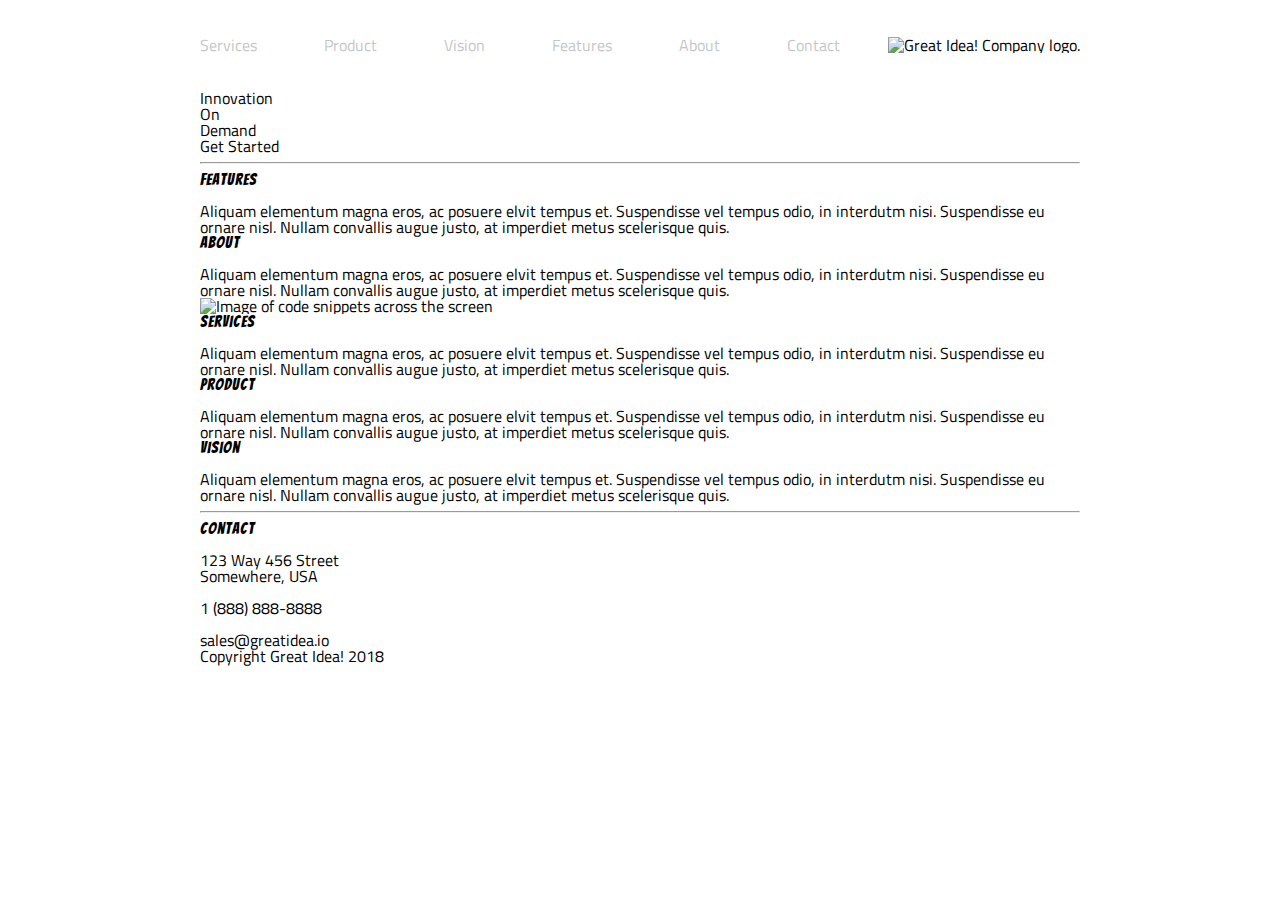
==== great-idea/index.html @ f08fc34e "header refactored" ====
<!doctype html>

<html lang="en">
<head>
  <meta charset="utf-8">

  <title>Great Idea!</title>

  <link href="https://fonts.googleapis.com/css?family=Bangers|Titillium+Web" rel="stylesheet">
  <link rel="stylesheet" href="css/index.css">

  <!--[if lt IE 9]>
    <script src="https://cdnjs.cloudflare.com/ajax/libs/html5shiv/3.7.3/html5shiv.js"></script>
  <![endif]-->
</head>

  <body>

    <!-- Copy and paste your HTML from the first UI project here -->

        <header>
          <div class="header-content">
            <div class="header-left">
              <a class="grow" href="#">Services</a>
              <a class="grow" href="#">Product</a>
              <a class="grow" href="vision.html">Vision</a>
              <a class="grow" href="#">Features</a>
              <a class="grow" href="#">About</a>
              <a class="grow" href="#">Contact</a>
            </div>
            <div class="header-right">
              
                <img class="logo" src="img/logo.png" alt="Great Idea! Company logo.">

            </div>
          </div>
        </header>

        <div class="container">
          <div class="hero">
            <div class="headline">
              Innovation
              <br> On
              <br> Demand
              <div class="button">
                <span>Get Started</span>
              </div>
            </div>
            <div class="image-container">

            </div>
          </div>
          <hr>

          <div class="main">
            <section class="features">
              <h3>Features</h3>
              <p> Aliquam elementum magna eros, ac posuere elvit tempus et. Suspendisse vel tempus odio, in interdutm nisi. Suspendisse
                eu ornare nisl. Nullam convallis augue justo, at imperdiet metus scelerisque quis.</p>
            </section>

            <section class="about">
              <h3>About</h3>
              <p> Aliquam elementum magna eros, ac posuere elvit tempus et. Suspendisse vel tempus odio, in interdutm nisi. Suspendisse
                eu ornare nisl. Nullam convallis augue justo, at imperdiet metus scelerisque quis.</p>
            </section>

            <img class="middle-img" src="img/mid-page-accent.jpg" alt="Image of code snippets across the screen">

            <section class="services three">
              <h3>Services</h3>
              <p> Aliquam elementum magna eros, ac posuere elvit tempus et. Suspendisse vel tempus odio, in interdutm nisi. Suspendisse
                eu ornare nisl. Nullam convallis augue justo, at imperdiet metus scelerisque quis.</p>
            </section>

            <section class="product three">
              <h3>Product</h3>
              <p> Aliquam elementum magna eros, ac posuere elvit tempus et. Suspendisse vel tempus odio, in interdutm nisi. Suspendisse
                eu ornare nisl. Nullam convallis augue justo, at imperdiet metus scelerisque quis.</p>
            </section>

            <section class="vision three">
              <h3>vision</h3>
              <p> Aliquam elementum magna eros, ac posuere elvit tempus et. Suspendisse vel tempus odio, in interdutm nisi. Suspendisse
                eu ornare nisl. Nullam convallis augue justo, at imperdiet metus scelerisque quis.</p>
            </section>
          </div>

          <hr>
          <div class="contact">
            <h3>Contact</h3>
            <p>123 Way 456 Street
              <br> Somewhere, USA</p>
            <br>
            <p>1 (888) 888-8888</p>
            <br>
            <p> sales@greatidea.io
              <br>
            </p>
          </div>

          <footer>
            <p>Copyright Great Idea! 2018</p>
          </footer>
        </div>


  </body>
</html>
---- great-idea/css/index.css ----
/* http://meyerweb.com/eric/tools/css/reset/
   v2.0 | 20110126
   License: none (public domain)
*/

html, body, div, span, applet, object, iframe,
h1, h2, h3, h4, h5, h6, p, blockquote, pre,
a, abbr, acronym, address, big, cite, code,
del, dfn, em, img, ins, kbd, q, s, samp,
small, strike, strong, sub, sup, tt, var,
b, u, i, center,
dl, dt, dd, ol, ul, li,
fieldset, form, label, legend,
table, caption, tbody, tfoot, thead, tr, th, td,
article, aside, canvas, details, embed,
figure, figcaption, footer, header, hgroup,
menu, nav, output, ruby, section, summary,
time, mark, audio, video {
	margin: 0;
	padding: 0;
	border: 0;
	font-size: 100%;
	font: inherit;
	vertical-align: baseline;
}
/* HTML5 display-role reset for older browsers */
article, aside, details, figcaption, figure,
footer, header, hgroup, menu, nav, section {
	display: block;
}
body {
	line-height: 1;
}
ol, ul {
	list-style: none;
}
blockquote, q {
	quotes: none;
}
blockquote:before, blockquote:after,
q:before, q:after {
	content: '';
	content: none;
}
table {
	border-collapse: collapse;
	border-spacing: 0;
}

/* Set every element's box-sizing to border-box */
* {
    box-sizing: border-box;
}

html, body {
    height: 100%;
    font-family: 'Titillium Web', sans-serif;
}

h1, h2, h3, h4, h5 {
    font-family: 'Bangers', cursive;
    letter-spacing: 1px;
    margin-bottom: 15px;
}

/* Copy and paste your work from yesterday here and start to refactor into flexbox */

body {
  max-width: 880px;
  margin: 0 auto;
  height: 100vh;
}

.header-content {
  display: flex;
  height: 10vh;
}

.header-left {
  display: flex;
  width: 80vw;
  justify-content: space-between;
  align-items: center;
}

.header-left a {
  text-decoration: none;
  color: #c5c6c7;
}

.header-right {
  width: 30vw;
  display: flex;
  align-self: center;
  justify-content: flex-end;
}
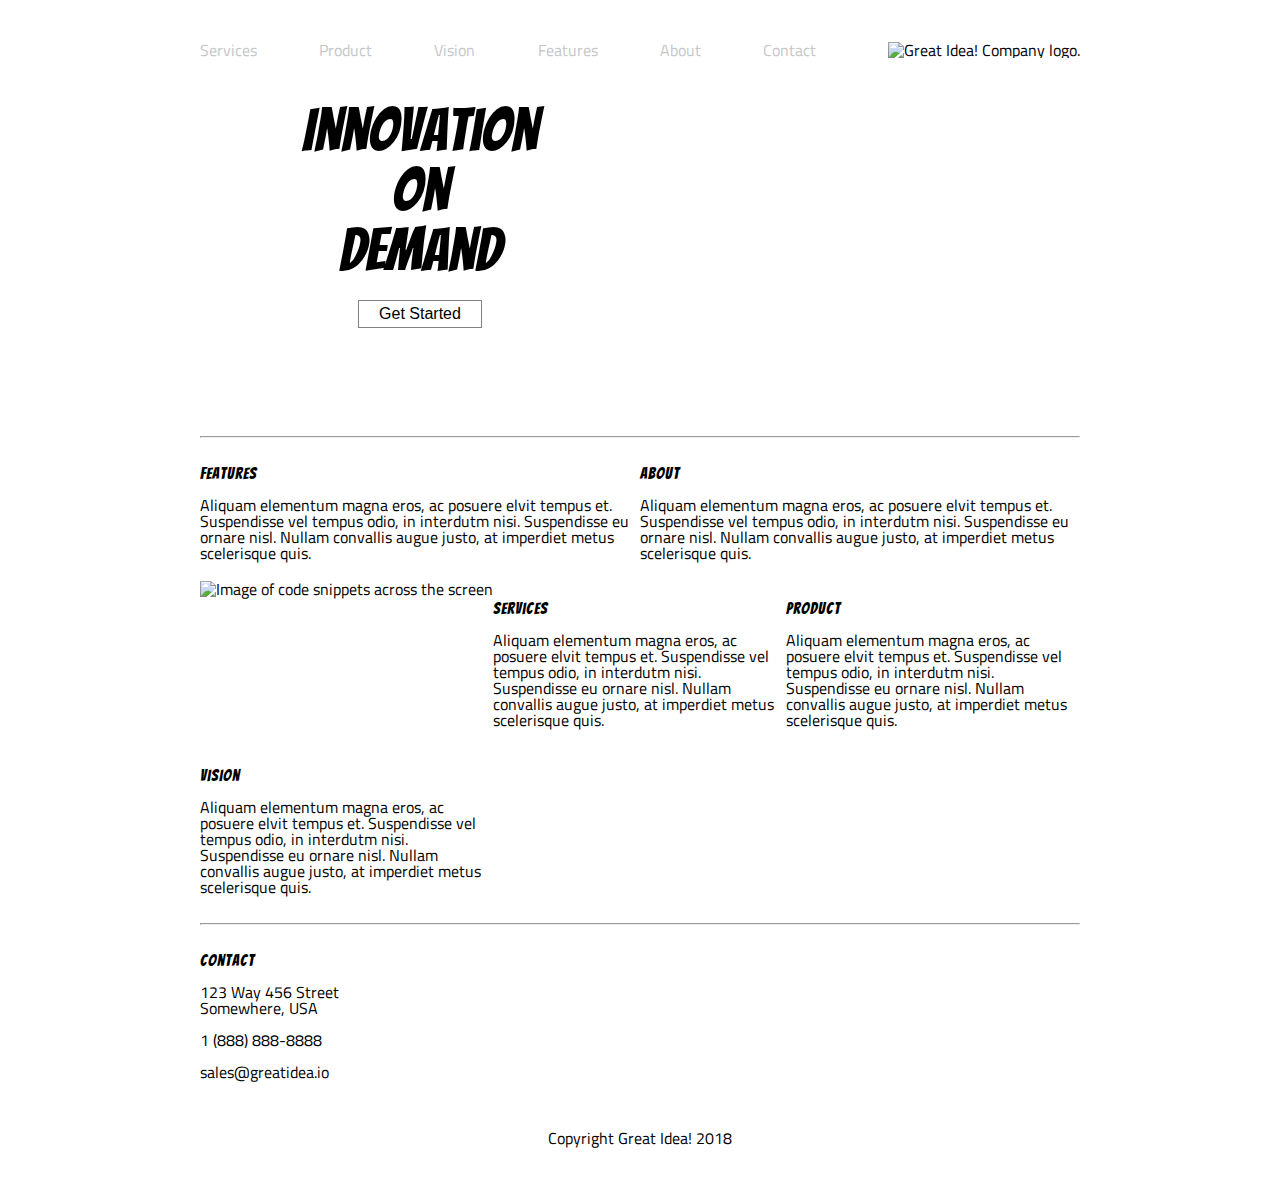
==== commit aa21dde6: "index.html flexboxed" ====
--- a/great-idea/index.html
+++ b/great-idea/index.html
@@ -29,7 +29,7 @@
               <a class="grow" href="#">Contact</a>
             </div>
             <div class="header-right">
-              
+
                 <img class="logo" src="img/logo.png" alt="Great Idea! Company logo.">
 
             </div>
@@ -37,17 +37,17 @@
         </header>
 
         <div class="container">
-          <div class="hero">
-            <div class="headline">
-              Innovation
-              <br> On
-              <br> Demand
+          <div class="headline">
+            <div class="headline-left">
+              <div class="top">
+                Innovation <br> On <br> Demand
+              </div>
               <div class="button">
                 <span>Get Started</span>
               </div>
             </div>
-            <div class="image-container">
-
+            <div class="headline-right">
+              <img src="./img/header-img.png" alt="">
             </div>
           </div>
           <hr>
--- a/great-idea/css/index.css
+++ b/great-idea/css/index.css
@@ -68,17 +68,17 @@
 body {
   max-width: 880px;
   margin: 0 auto;
-  height: 100vh;
+  height: 100%;
 }
 
 .header-content {
   display: flex;
-  height: 10vh;
+  height: 100px;
 }
 
 .header-left {
   display: flex;
-  width: 80vw;
+  width: 70%;
   justify-content: space-between;
   align-items: center;
 }
@@ -89,14 +89,74 @@
 }
 
 .header-right {
-  width: 30vw;
+  width: 30%;
   display: flex;
   align-self: center;
   justify-content: flex-end;
+}
+
+.headline {
+  display: flex;
+  margin-bottom: 10%;
+}
+
+.headline-left {
+  display: flex;
+  flex-direction: column;
+  width: 50%;
+  justify-content: center;
+  align-items: center;
+  text-align: center;
+  font-size: 60px;
+  font-family: "bangers";
+}
+
+.headline-left .button {
+  border: 1px solid grey;
+  padding: 5px 20px;
+  margin: 20px;
+  font-size: 16px;
+  font-family: sans-serif;
+}
+
+.headline-right {
+  width: 50%;
+}
+
+.main {
+  display: flex;
+  flex-wrap: wrap;
+}
+
+.features {
+  padding: 20px 0px;
+  width: 50%;
+}
+
+.about {
+  padding: 20px 0px;
+  width: 50%;
+}
+
+.main-image {
+  width: 100%;
+}
+
+.three {
+  padding: 20px 0px;
+  width: 33.33%;
+}
+
+.contact {
+  padding-top: 20px;
+}
+
+footer {
+  text-align: center;
+  padding: 50px 0px;
 }
 
 
 
 
 
-
